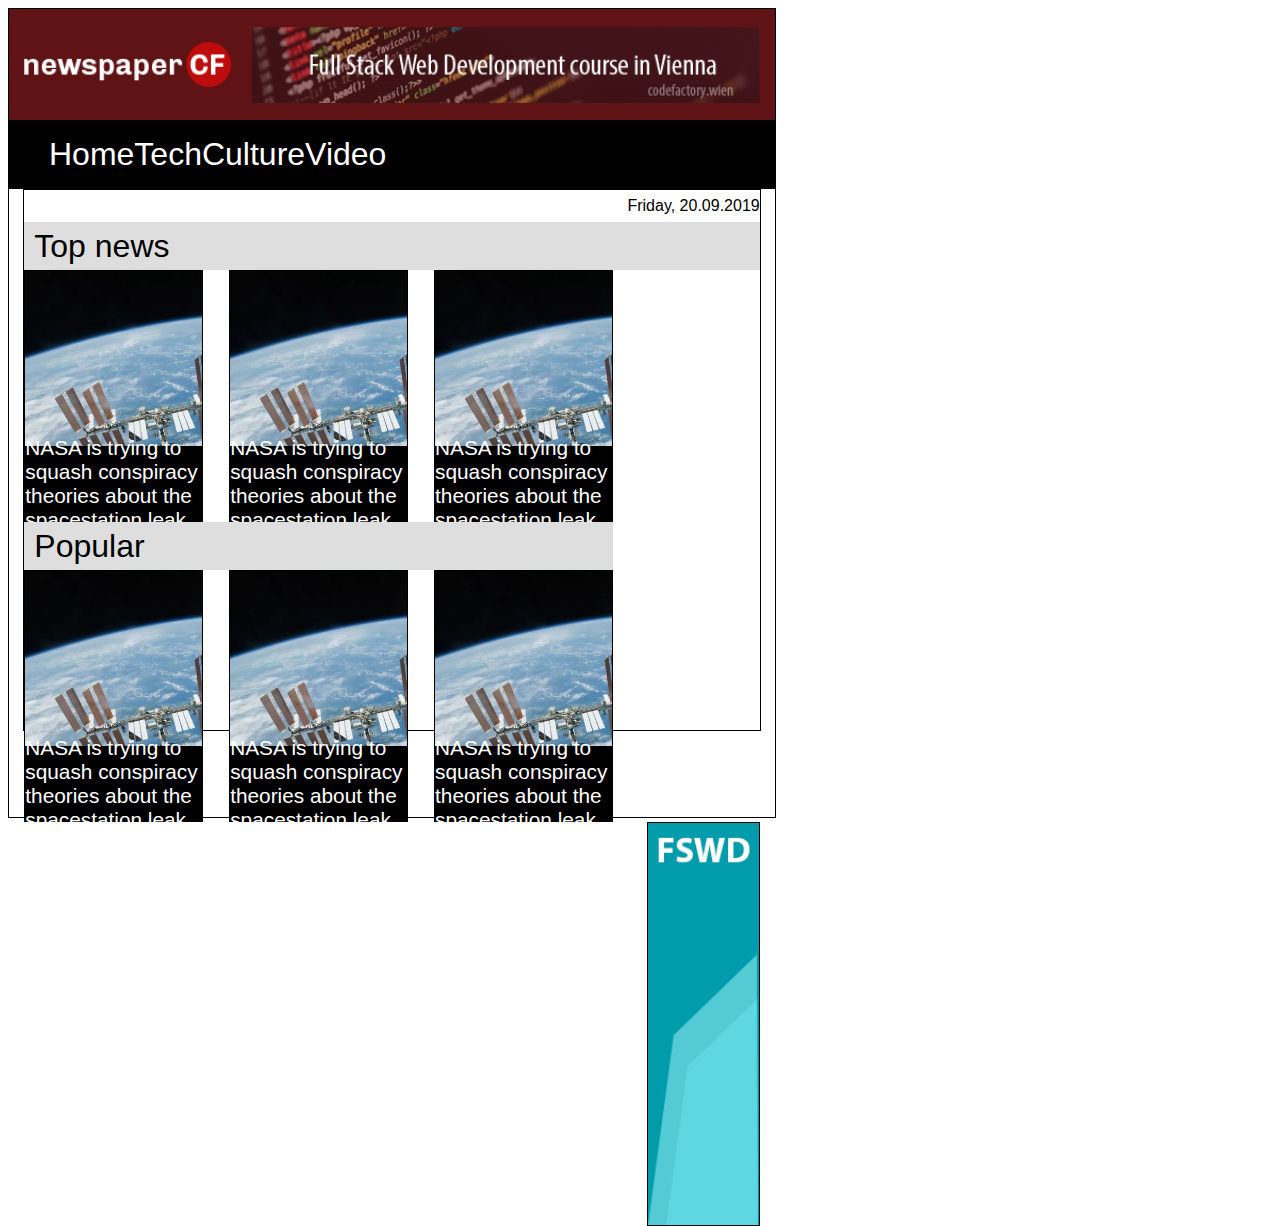
==== index.html @ 62bb757e "basic layout before restructure" ====
<!DOCTYPE html>
<html>
<head>
	<title>CodeReview 02</title>
	<link rel="stylesheet" href="styles.css">
</head>
<body>

	<div class="container">

		<header id="header">

			<div class="banner">
				<img src="img/logo-newspaper-cf.png" alt="Logo" class="logo">
				<img src="img/banner-1.png" class="bannerFSWD01">
			</div>

			<nav id="nav">
				<ul>
					<li><a href="#" title="home">Home</a></li>
					<li><a href="#" title="tech">Tech</a></li>
					<li><a href="#" title="culture">Culture</a></li>
					<li><a href="#" title="video">Video</a></li>
				</ul>
			</nav>
			
		</header>

		<div id="mainContent">

			<p id="date"> Friday, 20.09.2019</p>

			<p id="topNewsHeader">Top news</p>

			<div id="topNewsContent">
				<div class="imageBox" id="nasa">
					<p class="imageBoxText">NASA is trying to squash conspiracy theories about the spacestation leak</p>
				</div>
				<div class="imageBox" id="nasa">
					<p class="imageBoxText">NASA is trying to squash conspiracy theories about the spacestation leak</p>
				</div>
				<div class="imageBox" id="nasa">
					<p class="imageBoxText">NASA is trying to squash conspiracy theories about the spacestation leak</p>
				</div>
			</div>

			<p id="popularHeader">Popular</p>

			<div id="popularContent">
				<div class="imageBox" id="nasa">
					<p class="imageBoxText">NASA is trying to squash conspiracy theories about the spacestation leak</p>
				</div>
				<div class="imageBox" id="nasa">
					<p class="imageBoxText">NASA is trying to squash conspiracy theories about the spacestation leak</p>
				</div>
				<div class="imageBox" id="nasa">
					<p class="imageBoxText">NASA is trying to squash conspiracy theories about the spacestation leak</p>
				</div>
			</div>

			<img src="img/banner-2.png" id="bannerFSWD02">
			
		</div>
		
	</div>

</body>
</html>
---- styles.css ----
.container {
  display: flex;
  flex-direction: column;
  align-items: center;
  box-sizing: border-box;
  width: 60vw;
  height: 90vh;
  border: 1px solid black;
  font-family: Arial, "Helvetica Neue", Helvetica, sans-serif; }

#header {
  display: flex;
  flex-direction: column;
  width: 100%;
  height: 20vh; }
  #header .banner {
    display: flex;
    justify-content: space-between;
    align-items: center;
    width: 100%;
    height: 75%;
    background: #601315; }
    #header .banner .logo {
      object-fit: contain;
      height: 40%;
      margin-left: 2%; }
    #header .banner .bannerFSWD01 {
      object-fit: contain;
      height: 70%;
      margin-right: 2%; }
  #header #nav {
    display: flex;
    width: 100%;
    justify-content: flex-start;
    align-items: center;
    background: black; }
    #header #nav ul {
      display: flex;
      width: 30%;
      justify-content: space-between; }
    #header #nav li {
      display: flex;
      list-style: none;
      font-size: 2em; }
    #header #nav a {
      color: white;
      text-decoration: none; }

#mainContent {
  display: flex;
  flex-direction: column;
  align-items: flex-start;
  width: 96%;
  height: 60vh;
  border: 1px solid black; }
  #mainContent #date {
    display: flex;
    width: 100%;
    justify-content: flex-end;
    align-items: center;
    line-height: 2em;
    margin: 0; }
  #mainContent #topNewsHeader {
    display: flex;
    width: 100%;
    justify-content: flex-start;
    box-sizing: border-box;
    align-items: center;
    font-size: 2em;
    line-height: 1.5em;
    margin: 0;
    padding-left: 10px;
    background: #DEDEDE; }
  #mainContent #topNewsContent {
    display: flex;
    width: 80%;
    justify-content: space-between; }
    #mainContent #topNewsContent .imageBox {
      display: flex;
      align-items: flex-end;
      width: 30%;
      height: 250px;
      border: 1px solid black; }
      #mainContent #topNewsContent .imageBox .imageBoxText {
        display: flex;
        justify-content: flex-start;
        align-items: center;
        height: 30%;
        margin: 0;
        background: black;
        color: white;
        font-size: 1.3em; }
    #mainContent #topNewsContent #nasa {
      background-image: url("img/nasa.png");
      background-size: cover;
      background-color: green; }
  #mainContent #popularHeader {
    display: flex;
    width: 80%;
    justify-content: flex-start;
    box-sizing: border-box;
    align-items: center;
    font-size: 2em;
    line-height: 1.5em;
    margin: 0;
    padding-left: 10px;
    background: #DEDEDE; }
  #mainContent #popularContent {
    display: flex;
    width: 80%;
    justify-content: space-between; }
    #mainContent #popularContent .imageBox {
      display: flex;
      align-items: flex-end;
      width: 30%;
      height: 250px;
      border: 1px solid black; }
      #mainContent #popularContent .imageBox .imageBoxText {
        display: flex;
        justify-content: flex-start;
        align-items: center;
        height: 30%;
        margin: 0;
        background: black;
        color: white;
        font-size: 1.3em; }
    #mainContent #popularContent #nasa {
      background-image: url("img/nasa.png");
      background-size: cover;
      background-color: green; }
  #mainContent #bannerFSWD02 {
    display: flex;
    width: 15%;
    margin-left: auto;
    border: 1px solid black; }

/*# sourceMappingURL=styles.css.map */
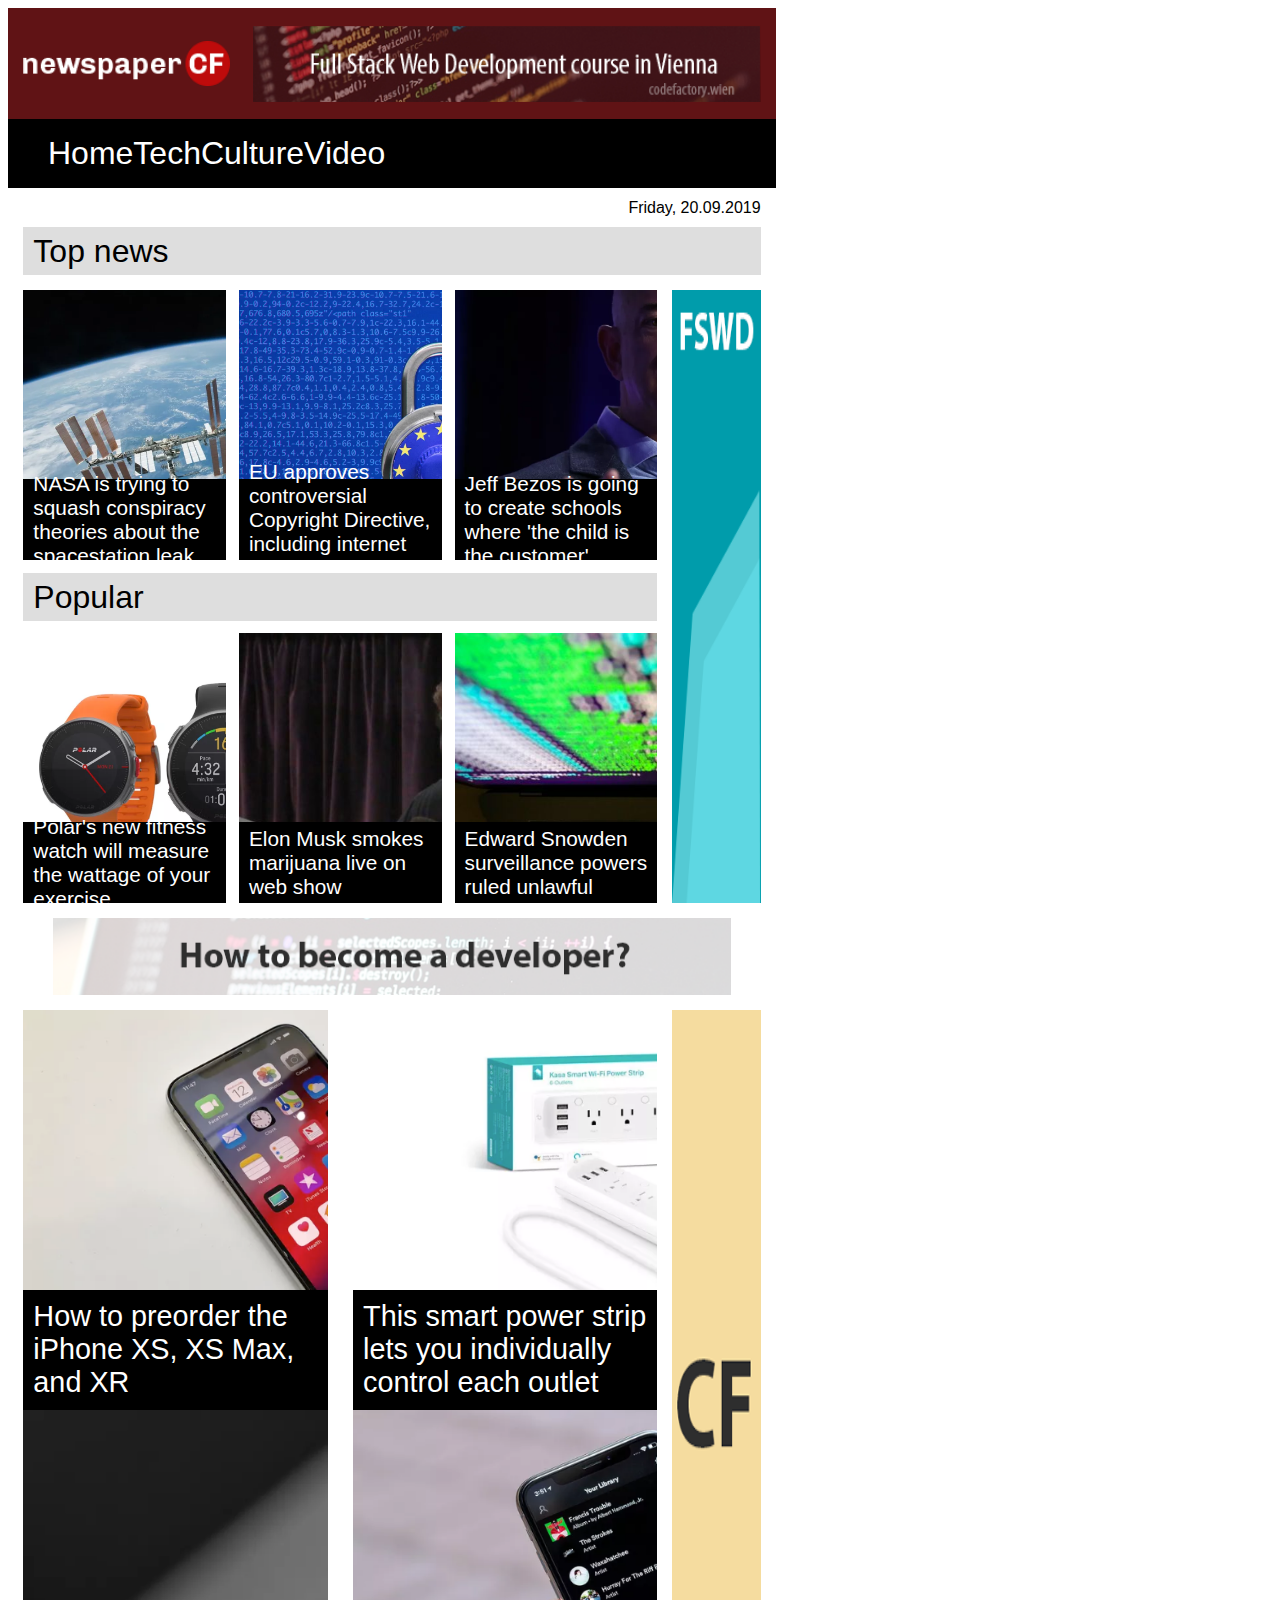
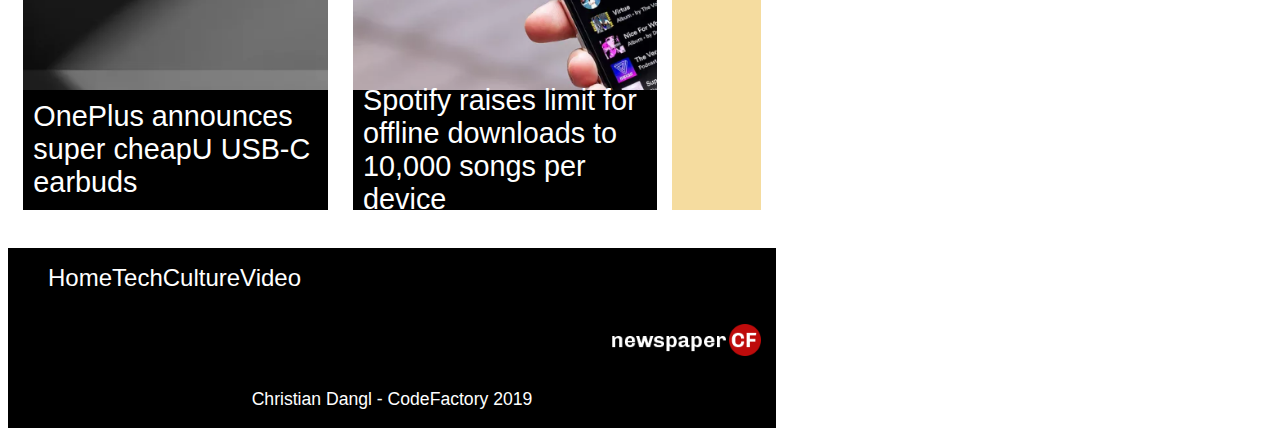
==== commit 161852c6: "finish desktop version - resolution 2560 x 1440" ====
--- a/index.html
+++ b/index.html
@@ -8,9 +8,11 @@
 
 	<div class="container">
 
+<!-- _________________________________________________HEADER_________________________________________________________ -->
+
 		<header id="header">
 
-			<div class="banner">
+			<div class="bannerTop">
 				<img src="img/logo-newspaper-cf.png" alt="Logo" class="logo">
 				<img src="img/banner-1.png" class="bannerFSWD01">
 			</div>
@@ -26,42 +28,113 @@
 			
 		</header>
 
+<!-- _________________________________________________MAIN CONTENT_________________________________________________________ -->
+
 		<div id="mainContent">
+
+<!-- --------------------------------------------------SECTION 1----------------------------------------------------------- -->
 
 			<p id="date"> Friday, 20.09.2019</p>
 
 			<p id="topNewsHeader">Top news</p>
 
-			<div id="topNewsContent">
-				<div class="imageBox" id="nasa">
-					<p class="imageBoxText">NASA is trying to squash conspiracy theories about the spacestation leak</p>
+<!-- --------------------------------------------------SECTION 2----------------------------------------------------------- -->
+
+			<div id="section_2">
+
+				<div id="contentTop">
+					
+					<div id="topNewsContent">
+						<div class="imageBoxTop" id="nasa">
+							<p class="imageBoxTopText">NASA is trying to squash conspiracy theories about the spacestation leak</p>
+						</div>
+						<div class="imageBoxTop" id="eu">
+							<p class="imageBoxTopText">EU approves controversial Copyright Directive, including internet 'link tax'</p>
+						</div>
+						<div class="imageBoxTop" id="jeff">
+							<p class="imageBoxTopText">Jeff Bezos is going to create schools where 'the child is the customer'</p>
+						</div>
+					</div>
+
+					<p id="popularHeader">Popular</p>
+
+					<div id="popularContentTop">
+						<div class="imageBoxTop" id="polar">
+							<p class="imageBoxTopText">Polar's new fitness watch will measure the wattage of your exercise</p>
+						</div>
+						<div class="imageBoxTop" id="musk">
+							<p class="imageBoxTopText">Elon Musk smokes marijuana live on web show</p>
+						</div>
+						<div class="imageBoxTop" id="snowden">
+							<p class="imageBoxTopText">Edward Snowden surveillance powers ruled unlawful</p>
+						</div>
+					</div>
+
 				</div>
-				<div class="imageBox" id="nasa">
-					<p class="imageBoxText">NASA is trying to squash conspiracy theories about the spacestation leak</p>
-				</div>
-				<div class="imageBox" id="nasa">
-					<p class="imageBoxText">NASA is trying to squash conspiracy theories about the spacestation leak</p>
-				</div>
+
+				<img src="img/banner-2.png" id="bannerFSWD02">
+				
 			</div>
 
-			<p id="popularHeader">Popular</p>
+<!-- --------------------------------------------------SECTION 3----------------------------------------------------------- -->
 
-			<div id="popularContent">
-				<div class="imageBox" id="nasa">
-					<p class="imageBoxText">NASA is trying to squash conspiracy theories about the spacestation leak</p>
+			<img src="img/banner-3.png" id="bannerDeveloper">
+
+<!-- --------------------------------------------------SECTION 4----------------------------------------------------------- -->
+
+			<div id="section_4">
+
+				<div id="contentBottom">
+					
+					<div id="popularContentBottom">
+						<div class="imageBoxBottom" id="iphone">
+							<p class="imageBoxBottomText">How to preorder the iPhone XS, XS Max, and XR</p>
+						</div>
+						<div class="imageBoxBottom" id="smart">
+							<p class="imageBoxBottomText">This smart power strip lets you individually control each outlet</p>
+						</div>
+					</div>
+
+					<div id="popularContentBottom">
+						<div class="imageBoxBottom" id="one">
+							<p class="imageBoxBottomText">OnePlus announces super cheapU USB-C earbuds</p>
+						</div>
+						<div class="imageBoxBottom" id="phone">
+							<p class="imageBoxBottomText">Spotify raises limit for offline downloads to 10,000 songs per device</p>
+						</div>
+					</div>
+
 				</div>
-				<div class="imageBox" id="nasa">
-					<p class="imageBoxText">NASA is trying to squash conspiracy theories about the spacestation leak</p>
-				</div>
-				<div class="imageBox" id="nasa">
-					<p class="imageBoxText">NASA is trying to squash conspiracy theories about the spacestation leak</p>
-				</div>
+
+				<img src="img/banner-4.png" id="bannerCF">
+				
 			</div>
 
-			<img src="img/banner-2.png" id="bannerFSWD02">
-			
 		</div>
-		
+
+<!-- _________________________________________________FOOTER_________________________________________________________ -->
+
+
+		<footer id="footer">
+
+			<div id="navBottom">
+				<ul>
+					<li><a href="#" title="home">Home</a></li>
+					<li><a href="#" title="tech">Tech</a></li>
+					<li><a href="#" title="culture">Culture</a></li>
+					<li><a href="#" title="video">Video</a></li>
+				</ul>
+			</div>
+
+			<div class="bannerBottom">
+				<img src="img/logo-newspaper-cf.png" alt="Logo" class="logo">
+			</div>
+
+			<p id="copyright">Christian Dangl - CodeFactory 2019</p>
+
+		</footer>
+
+<!-- ________________________________________________________________________________________________________________ -->		
 	</div>
 
 </body>
--- a/styles.css
+++ b/styles.css
@@ -4,8 +4,7 @@
   align-items: center;
   box-sizing: border-box;
   width: 60vw;
-  height: 90vh;
-  border: 1px solid black;
+  height: auto;
   font-family: Arial, "Helvetica Neue", Helvetica, sans-serif; }
 
 #header {
@@ -13,18 +12,18 @@
   flex-direction: column;
   width: 100%;
   height: 20vh; }
-  #header .banner {
+  #header .bannerTop {
     display: flex;
     justify-content: space-between;
     align-items: center;
     width: 100%;
     height: 75%;
     background: #601315; }
-    #header .banner .logo {
+    #header .bannerTop .logo {
       object-fit: contain;
       height: 40%;
       margin-left: 2%; }
-    #header .banner .bannerFSWD01 {
+    #header .bannerTop .bannerFSWD01 {
       object-fit: contain;
       height: 70%;
       margin-right: 2%; }
@@ -49,89 +48,191 @@
 #mainContent {
   display: flex;
   flex-direction: column;
-  align-items: flex-start;
-  width: 96%;
-  height: 60vh;
-  border: 1px solid black; }
-  #mainContent #date {
-    display: flex;
-    width: 100%;
+  align-items: center;
+  width: 96%; }
+
+#nasa {
+  background-image: url("img/nasa.png"); }
+
+#eu {
+  background-image: url("img/eu.png"); }
+
+#jeff {
+  background-image: url("img/jeff.png"); }
+
+#polar {
+  background-image: url("img/polar.png"); }
+
+#musk {
+  background-image: url("img/musk.jpg"); }
+
+#snowden {
+  background-image: url("img/snowden.jpg"); }
+
+#iphone {
+  background-image: url("img/iphone.png"); }
+
+#smart {
+  background-image: url("img/smart.png"); }
+
+#one {
+  background-image: url("img/one.png"); }
+
+#phone {
+  background-image: url("img/phone.png"); }
+
+#date {
+  display: flex;
+  width: 100%;
+  justify-content: flex-end;
+  line-height: 2em;
+  margin: 0.5% 0 0 0; }
+
+#topNewsHeader {
+  display: flex;
+  width: 100%;
+  justify-content: flex-start;
+  box-sizing: border-box;
+  align-items: center;
+  font-size: 2em;
+  line-height: 1.5em;
+  margin: 0.5% 0 2% 0;
+  padding-left: 10px;
+  background: #DEDEDE; }
+
+#section_2 {
+  display: flex;
+  width: 100%;
+  justify-content: space-between; }
+
+#contentTop {
+  display: flex;
+  flex-direction: column;
+  width: 86%; }
+
+.imageBoxTop {
+  display: flex;
+  align-items: flex-end;
+  width: 32%;
+  height: 270px;
+  background-size: cover;
+  background-color: gray; }
+  .imageBoxTop .imageBoxTopText {
+    display: flex;
+    justify-content: flex-start;
+    align-items: center;
+    height: 30%;
+    width: 100%;
+    margin: 0;
+    padding: 0 10px;
+    background: black;
+    color: white;
+    font-size: 1.3em; }
+
+#topNewsContent {
+  display: flex;
+  justify-content: space-between; }
+
+#popularHeader {
+  display: flex;
+  justify-content: flex-start;
+  box-sizing: border-box;
+  align-items: center;
+  font-size: 2em;
+  line-height: 1.5em;
+  margin: 2% 0;
+  padding-left: 10px;
+  background: #DEDEDE; }
+
+#popularContentTop {
+  display: flex;
+  justify-content: space-between; }
+
+#bannerFSWD02 {
+  display: flex;
+  width: 12%; }
+
+#bannerDeveloper {
+  display: flex;
+  object-fit: contain;
+  width: 92%;
+  margin: 2% 0; }
+
+#section_4 {
+  display: flex;
+  width: 100%;
+  justify-content: space-between; }
+
+#contentBottom {
+  display: flex;
+  flex-direction: column;
+  justify-content: space-between;
+  width: 86%; }
+
+.imageBoxBottom {
+  display: flex;
+  align-items: flex-end;
+  width: 48%;
+  height: 400px;
+  background-size: cover;
+  background-color: gray; }
+  .imageBoxBottom .imageBoxBottomText {
+    display: flex;
+    justify-content: flex-start;
+    align-items: center;
+    height: 30%;
+    width: 100%;
+    margin: 0;
+    padding: 0 10px;
+    background: black;
+    color: white;
+    font-size: 1.8em; }
+
+#popularContentBottom {
+  display: flex;
+  justify-content: space-between; }
+
+#bannerCF {
+  display: flex;
+  width: 12%; }
+
+#footer {
+  display: flex;
+  flex-direction: column;
+  width: 100%;
+  height: 20vh;
+  margin-top: 5%;
+  background: black;
+  color: white; }
+  #footer .bannerBottom {
+    display: flex;
     justify-content: flex-end;
     align-items: center;
-    line-height: 2em;
-    margin: 0; }
-  #mainContent #topNewsHeader {
-    display: flex;
-    width: 100%;
-    justify-content: flex-start;
-    box-sizing: border-box;
-    align-items: center;
-    font-size: 2em;
-    line-height: 1.5em;
-    margin: 0;
-    padding-left: 10px;
-    background: #DEDEDE; }
-  #mainContent #topNewsContent {
-    display: flex;
-    width: 80%;
-    justify-content: space-between; }
-    #mainContent #topNewsContent .imageBox {
-      display: flex;
-      align-items: flex-end;
-      width: 30%;
-      height: 250px;
-      border: 1px solid black; }
-      #mainContent #topNewsContent .imageBox .imageBoxText {
-        display: flex;
-        justify-content: flex-start;
-        align-items: center;
-        height: 30%;
-        margin: 0;
-        background: black;
-        color: white;
-        font-size: 1.3em; }
-    #mainContent #topNewsContent #nasa {
-      background-image: url("img/nasa.png");
-      background-size: cover;
-      background-color: green; }
-  #mainContent #popularHeader {
-    display: flex;
-    width: 80%;
-    justify-content: flex-start;
-    box-sizing: border-box;
-    align-items: center;
-    font-size: 2em;
-    line-height: 1.5em;
-    margin: 0;
-    padding-left: 10px;
-    background: #DEDEDE; }
-  #mainContent #popularContent {
-    display: flex;
-    width: 80%;
-    justify-content: space-between; }
-    #mainContent #popularContent .imageBox {
-      display: flex;
-      align-items: flex-end;
-      width: 30%;
-      height: 250px;
-      border: 1px solid black; }
-      #mainContent #popularContent .imageBox .imageBoxText {
-        display: flex;
-        justify-content: flex-start;
-        align-items: center;
-        height: 30%;
-        margin: 0;
-        background: black;
-        color: white;
-        font-size: 1.3em; }
-    #mainContent #popularContent #nasa {
-      background-image: url("img/nasa.png");
-      background-size: cover;
-      background-color: green; }
-  #mainContent #bannerFSWD02 {
-    display: flex;
-    width: 15%;
-    margin-left: auto;
-    border: 1px solid black; }
+    width: 100%;
+    height: 75%; }
+    #footer .bannerBottom .logo {
+      object-fit: contain;
+      height: 50%;
+      margin-right: 2%; }
+  #footer #navBottom {
+    display: flex;
+    width: 100%;
+    justify-content: flex-start;
+    align-items: center; }
+    #footer #navBottom ul {
+      display: flex;
+      width: 20%;
+      justify-content: space-between; }
+    #footer #navBottom li {
+      display: flex;
+      list-style: none;
+      font-size: 1.5em; }
+    #footer #navBottom a {
+      color: white;
+      text-decoration: none; }
+  #footer #copyright {
+    display: flex;
+    justify-content: center;
+    font-size: 1.1em; }
 
 /*# sourceMappingURL=styles.css.map */
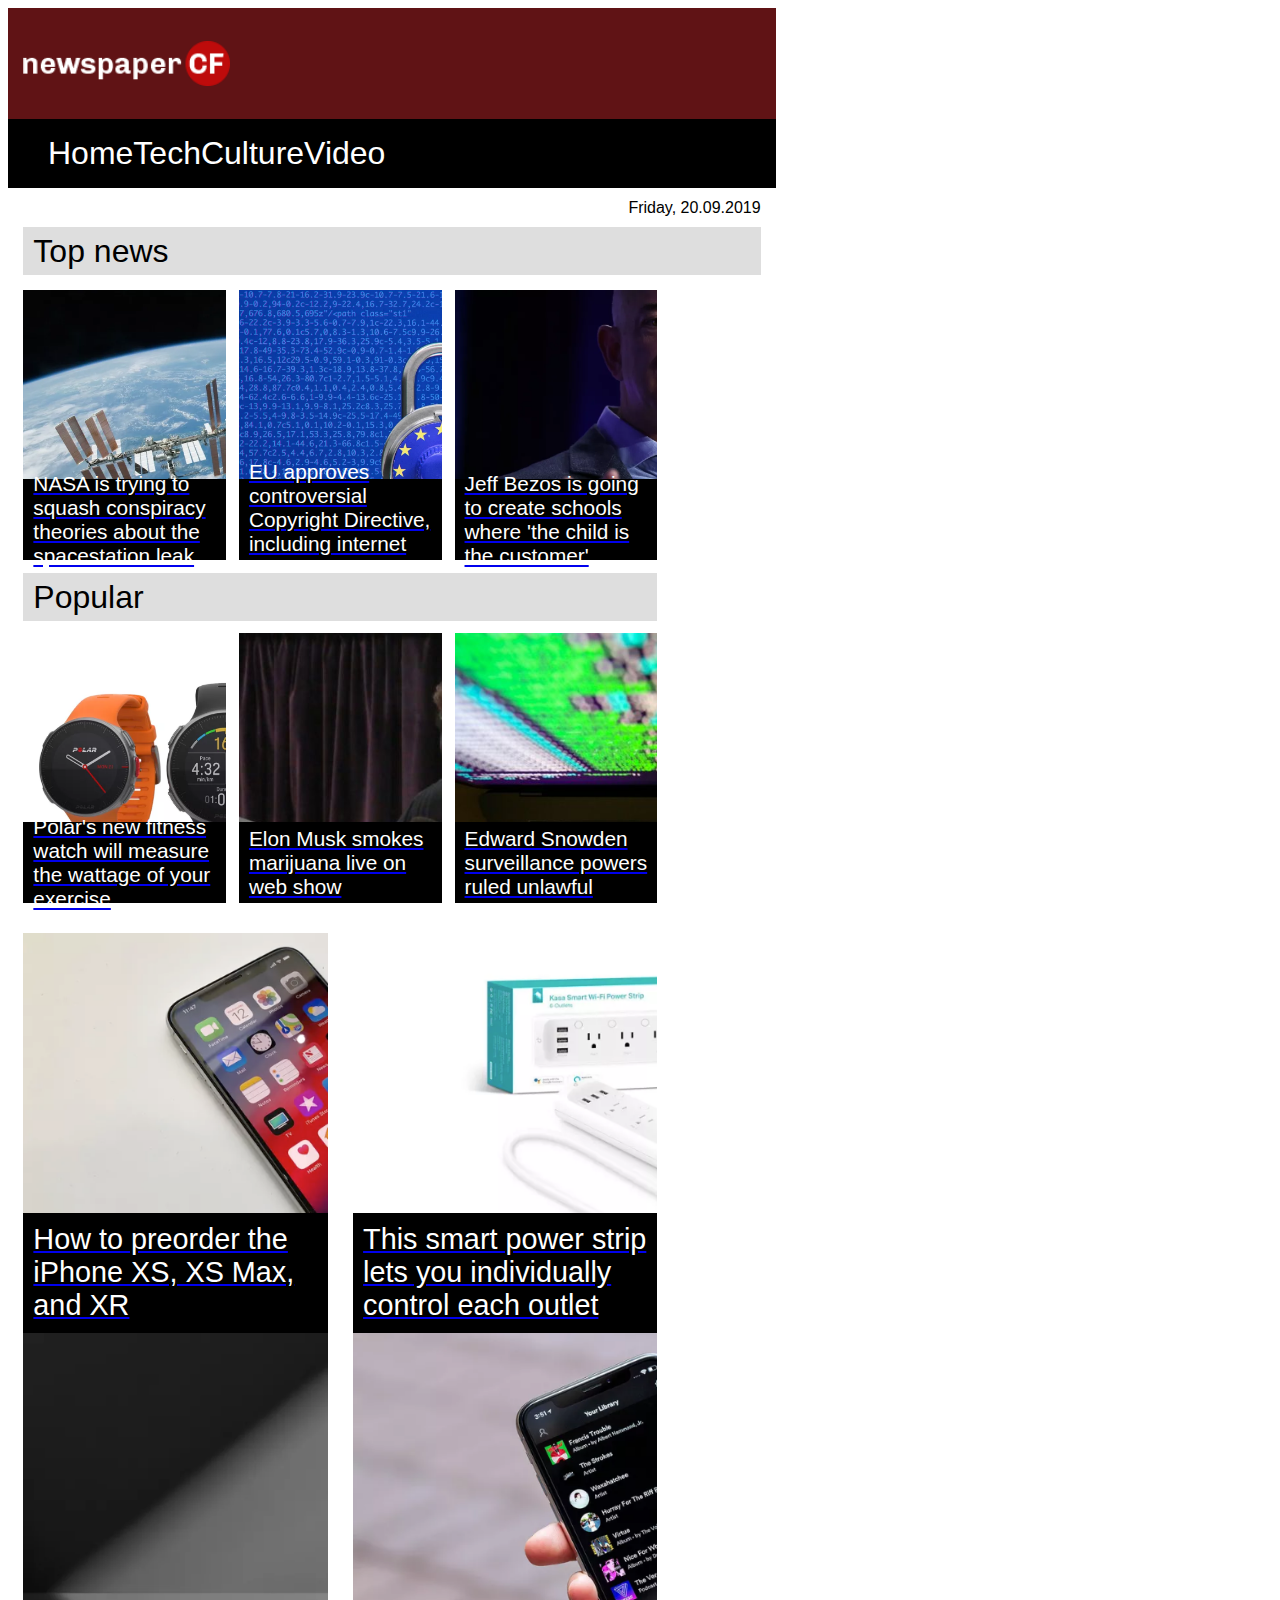
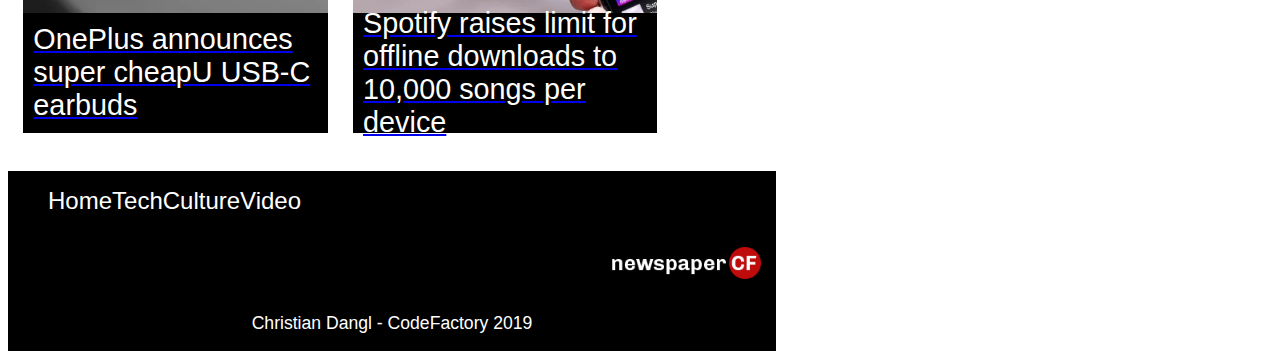
==== commit d43648fa: "add links and article.html" ====
--- a/index.html
+++ b/index.html
@@ -14,7 +14,7 @@
 
 			<div class="bannerTop">
 				<img src="img/logo-newspaper-cf.png" alt="Logo" class="logo">
-				<img src="img/banner-1.png" class="bannerFSWD01">
+				<a href="https://codefactory.wien/de/home/" target="_blank" class="bannerFSWD01"></a>
 			</div>
 
 			<nav id="nav">
@@ -45,40 +45,40 @@
 				<div id="contentTop">
 					
 					<div id="topNewsContent">
-						<div class="imageBoxTop" id="nasa">
+						<a href="article.html" class="imageBoxTop" id="nasa">
 							<p class="imageBoxTopText">NASA is trying to squash conspiracy theories about the spacestation leak</p>
-						</div>
-						<div class="imageBoxTop" id="eu">
+						</a>
+						<a href="article.html" class="imageBoxTop" id="eu">
 							<p class="imageBoxTopText">EU approves controversial Copyright Directive, including internet 'link tax'</p>
-						</div>
-						<div class="imageBoxTop" id="jeff">
+						</a>
+						<a href="article.html" class="imageBoxTop" id="jeff">
 							<p class="imageBoxTopText">Jeff Bezos is going to create schools where 'the child is the customer'</p>
-						</div>
+						</a>
 					</div>
 
 					<p id="popularHeader">Popular</p>
 
 					<div id="popularContentTop">
-						<div class="imageBoxTop" id="polar">
+						<a href="article.html" class="imageBoxTop" id="polar">
 							<p class="imageBoxTopText">Polar's new fitness watch will measure the wattage of your exercise</p>
-						</div>
-						<div class="imageBoxTop" id="musk">
+						</a>
+						<a href="article.html" class="imageBoxTop" id="musk">
 							<p class="imageBoxTopText">Elon Musk smokes marijuana live on web show</p>
-						</div>
-						<div class="imageBoxTop" id="snowden">
+						</a>
+						<a href="article.html" class="imageBoxTop" id="snowden">
 							<p class="imageBoxTopText">Edward Snowden surveillance powers ruled unlawful</p>
-						</div>
+						</a>
 					</div>
 
 				</div>
 
-				<img src="img/banner-2.png" id="bannerFSWD02">
+				<a href="https://codefactory.wien/de/home/" target="_blank" id="bannerFSWD02"></a>
 				
 			</div>
 
 <!-- --------------------------------------------------SECTION 3----------------------------------------------------------- -->
 
-			<img src="img/banner-3.png" id="bannerDeveloper">
+			<a href="https://codefactory.wien/de/home/" target="_blank" id="bannerDeveloper"></a>
 
 <!-- --------------------------------------------------SECTION 4----------------------------------------------------------- -->
 
@@ -87,26 +87,26 @@
 				<div id="contentBottom">
 					
 					<div id="popularContentBottom">
-						<div class="imageBoxBottom" id="iphone">
+						<a href="article.html" class="imageBoxBottom" id="iphone">
 							<p class="imageBoxBottomText">How to preorder the iPhone XS, XS Max, and XR</p>
-						</div>
-						<div class="imageBoxBottom" id="smart">
+						</a>
+						<a href="article.html" class="imageBoxBottom" id="smart">
 							<p class="imageBoxBottomText">This smart power strip lets you individually control each outlet</p>
-						</div>
+						</a>
 					</div>
 
 					<div id="popularContentBottom">
-						<div class="imageBoxBottom" id="one">
+						<a href="article.html" class="imageBoxBottom" id="one">
 							<p class="imageBoxBottomText">OnePlus announces super cheapU USB-C earbuds</p>
-						</div>
-						<div class="imageBoxBottom" id="phone">
+						</a>
+						<a href="article.html" class="imageBoxBottom" id="phone">
 							<p class="imageBoxBottomText">Spotify raises limit for offline downloads to 10,000 songs per device</p>
-						</div>
+						</a>
 					</div>
 
 				</div>
 
-				<img src="img/banner-4.png" id="bannerCF">
+				<a href="https://codefactory.wien/de/home/" target="_blank" id="bannerCF"></a>
 				
 			</div>
 
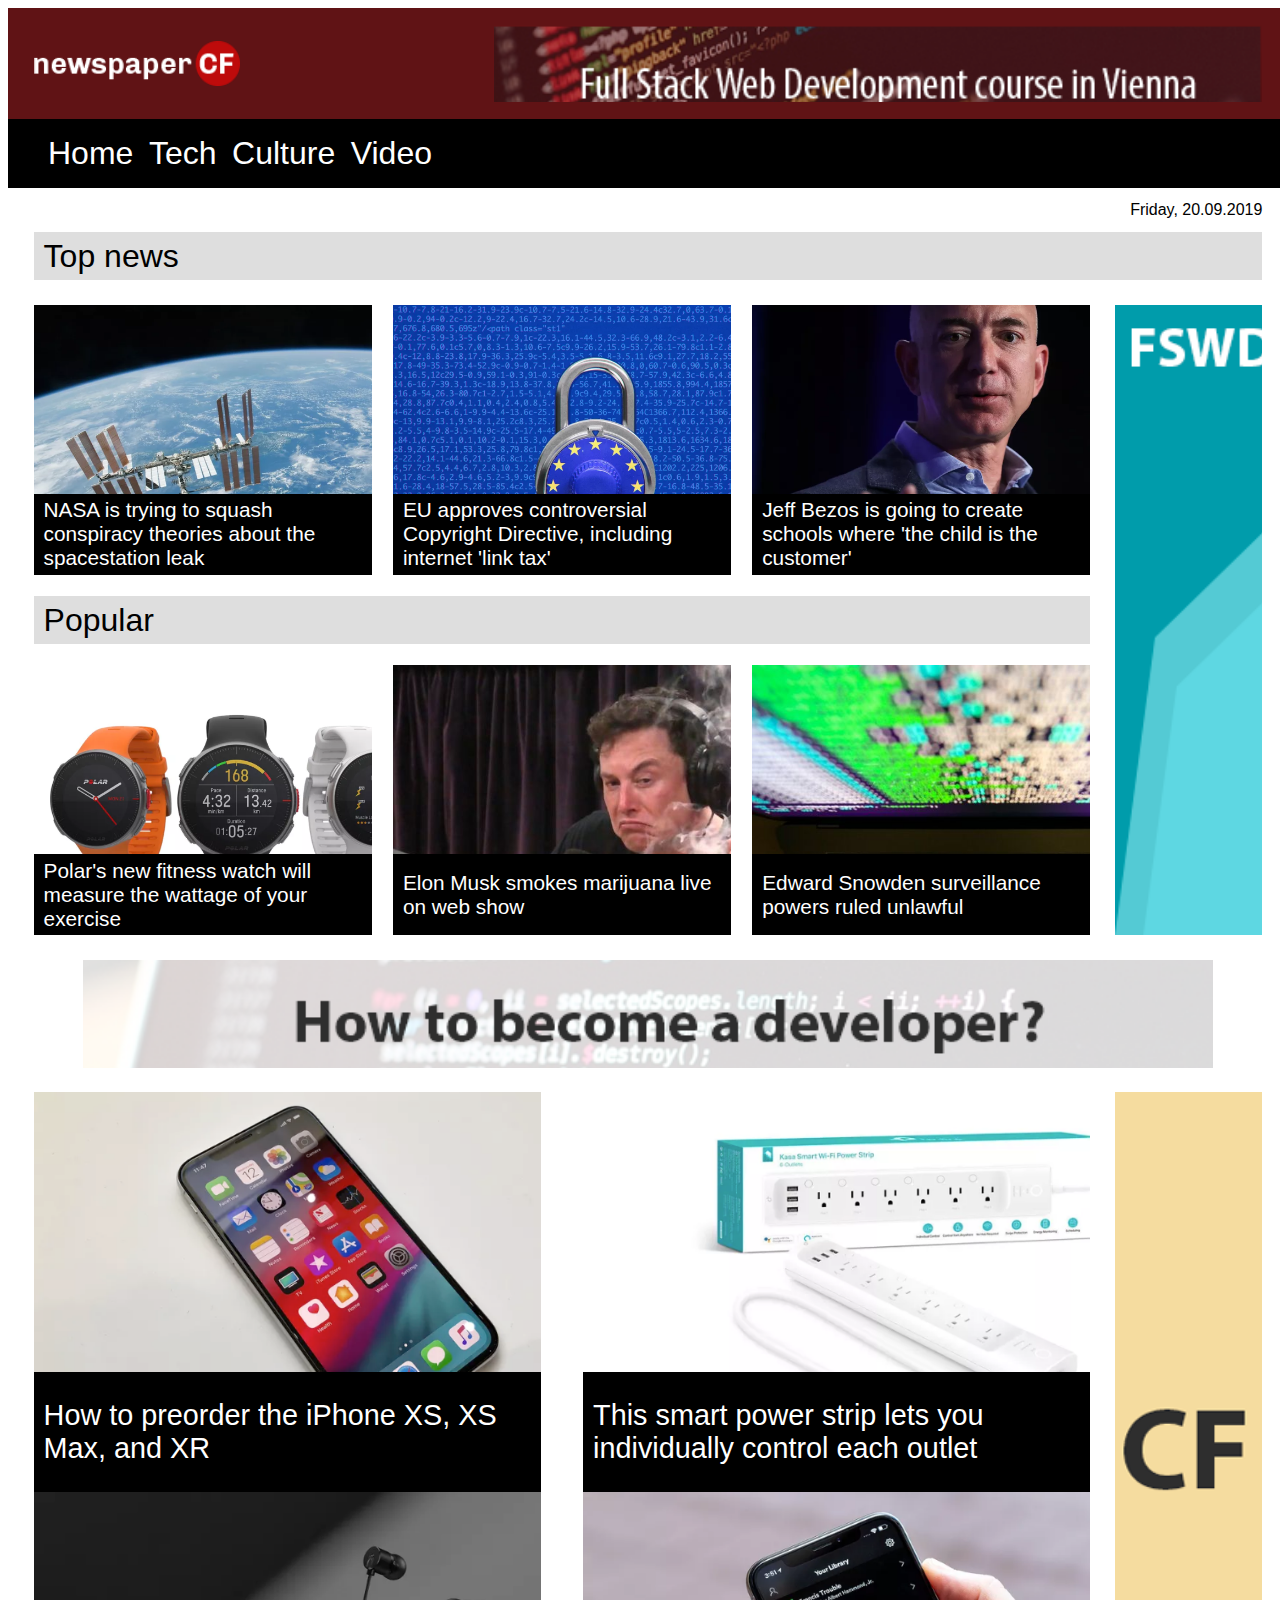
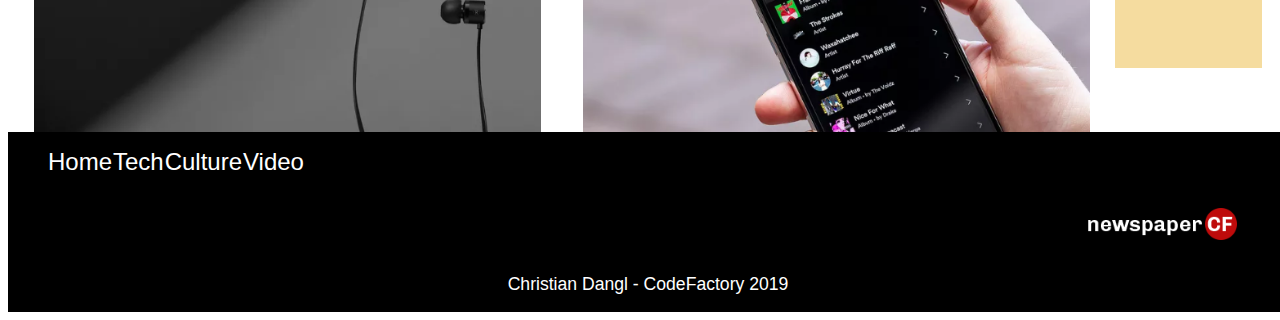
==== commit 72989d94: "finish CodeReview02 - tested for media width: 400-480px and 1400-2560px" ====
--- a/index.html
+++ b/index.html
@@ -3,12 +3,13 @@
 <head>
 	<title>CodeReview 02</title>
 	<link rel="stylesheet" href="styles.css">
+	<meta name="viewport" content="width=device-width, initial-scale=1.0">
 </head>
 <body>
 
 	<div class="container">
 
-<!-- _________________________________________________HEADER_________________________________________________________ -->
+<!-- _________________________________________________HEADER_______ -->
 
 		<header id="header">
 
@@ -28,17 +29,17 @@
 			
 		</header>
 
-<!-- _________________________________________________MAIN CONTENT_________________________________________________________ -->
+<!-- _________________________________________________MAIN CONTENT__ -->
 
 		<div id="mainContent">
 
-<!-- --------------------------------------------------SECTION 1----------------------------------------------------------- -->
+<!-- --------------------------------------------------SECTION 1---- -->
 
 			<p id="date"> Friday, 20.09.2019</p>
 
 			<p id="topNewsHeader">Top news</p>
 
-<!-- --------------------------------------------------SECTION 2----------------------------------------------------------- -->
+<!-- --------------------------------------------------SECTION 2---- -->
 
 			<div id="section_2">
 
@@ -54,6 +55,7 @@
 						<a href="article.html" class="imageBoxTop" id="jeff">
 							<p class="imageBoxTopText">Jeff Bezos is going to create schools where 'the child is the customer'</p>
 						</a>
+						<a href="https://codefactory.wien/de/home/" class="imageBoxTop" id="bannerMobile"></a>
 					</div>
 
 					<p id="popularHeader">Popular</p>
@@ -68,6 +70,9 @@
 						<a href="article.html" class="imageBoxTop" id="snowden">
 							<p class="imageBoxTopText">Edward Snowden surveillance powers ruled unlawful</p>
 						</a>
+						<a href="article.html" class="imageBoxTop" id="iphoneTop">
+							<p class="imageBoxTopText">How to preorder the iPhone XS, XS Max, and XR</p>
+						</a>
 					</div>
 
 				</div>
@@ -76,26 +81,23 @@
 				
 			</div>
 
-<!-- --------------------------------------------------SECTION 3----------------------------------------------------------- -->
+<!-- --------------------------------------------------SECTION 3----- -->
 
 			<a href="https://codefactory.wien/de/home/" target="_blank" id="bannerDeveloper"></a>
 
-<!-- --------------------------------------------------SECTION 4----------------------------------------------------------- -->
+<!-- --------------------------------------------------SECTION 4----- -->
 
 			<div id="section_4">
 
 				<div id="contentBottom">
 					
 					<div id="popularContentBottom">
-						<a href="article.html" class="imageBoxBottom" id="iphone">
+						<a href="article.html" class="imageBoxBottom" id="iphoneBottom">
 							<p class="imageBoxBottomText">How to preorder the iPhone XS, XS Max, and XR</p>
 						</a>
 						<a href="article.html" class="imageBoxBottom" id="smart">
 							<p class="imageBoxBottomText">This smart power strip lets you individually control each outlet</p>
 						</a>
-					</div>
-
-					<div id="popularContentBottom">
 						<a href="article.html" class="imageBoxBottom" id="one">
 							<p class="imageBoxBottomText">OnePlus announces super cheapU USB-C earbuds</p>
 						</a>
@@ -112,7 +114,7 @@
 
 		</div>
 
-<!-- _________________________________________________FOOTER_________________________________________________________ -->
+<!-- _________________________________________________FOOTER_________ -->
 
 
 		<footer id="footer">
@@ -134,7 +136,8 @@
 
 		</footer>
 
-<!-- ________________________________________________________________________________________________________________ -->		
+<!-- _________________________________________________________________ -->
+
 	</div>
 
 </body>
--- a/styles.css
+++ b/styles.css
@@ -7,43 +7,76 @@
   height: auto;
   font-family: Arial, "Helvetica Neue", Helvetica, sans-serif; }
 
+@media screen and (min-width: 1601px) and (max-width: 1920px) {
+  .container {
+    width: 80vw; } }
+@media screen and (min-width: 481px) and (max-width: 1600px) {
+  .container {
+    width: 100vw; } }
+@media screen and (max-width: 480px) {
+  .container {
+    width: 100%; } }
 #header {
   display: flex;
   flex-direction: column;
   width: 100%;
   height: 20vh; }
-  #header .bannerTop {
+
+@media screen and (max-width: 480px) {
+  #header {
+    height: 150px; } }
+.bannerTop {
+  display: flex;
+  justify-content: space-between;
+  align-items: center;
+  width: 100%;
+  height: 75%;
+  background: #601315; }
+  .bannerTop .logo {
+    object-fit: contain;
+    height: 40%;
+    margin-left: 2%; }
+
+@media screen and (max-width: 480px) {
+  .bannerTop .logo {
+    height: 70%;
+    margin-left: 5%; } }
+.bannerFSWD01 {
+  display: flex;
+  height: 70%;
+  width: 60%;
+  margin-right: 2%;
+  background-image: url("img/banner-1.png");
+  background-size: cover; }
+
+@media screen and (max-width: 480px) {
+  .bannerFSWD01 {
+    display: none; } }
+#nav {
+  display: flex;
+  width: 100%;
+  justify-content: flex-start;
+  align-items: center;
+  background: black; }
+  #nav ul {
     display: flex;
-    justify-content: space-between;
-    align-items: center;
-    width: 100%;
-    height: 75%;
-    background: #601315; }
-    #header .bannerTop .logo {
-      object-fit: contain;
-      height: 40%;
-      margin-left: 2%; }
-    #header .bannerTop .bannerFSWD01 {
-      object-fit: contain;
-      height: 70%;
-      margin-right: 2%; }
-  #header #nav {
+    width: 30%;
+    justify-content: space-between; }
+  @media screen and (max-width: 480px) {
+    #nav ul {
+      width: 100%;
+      justify-content: space-around;
+      padding: 0 50px; } }
+  #nav li {
     display: flex;
-    width: 100%;
-    justify-content: flex-start;
-    align-items: center;
-    background: black; }
-    #header #nav ul {
-      display: flex;
-      width: 30%;
-      justify-content: space-between; }
-    #header #nav li {
-      display: flex;
-      list-style: none;
-      font-size: 2em; }
-    #header #nav a {
-      color: white;
-      text-decoration: none; }
+    list-style: none;
+    font-size: 2em; }
+  @media screen and (max-width: 480px) {
+    #nav li {
+      font-size: 1.5em; } }
+  #nav a {
+    color: white;
+    text-decoration: none; }
 
 #mainContent {
   display: flex;
@@ -60,6 +93,13 @@
 #jeff {
   background-image: url("img/jeff.png"); }
 
+#bannerMobile {
+  background-image: url("img/banner-mobile-fswd.png");
+  display: none; }
+
+@media screen and (max-width: 480px) {
+  #bannerMobile {
+    display: flex; } }
 #polar {
   background-image: url("img/polar.png"); }
 
@@ -69,9 +109,19 @@
 #snowden {
   background-image: url("img/snowden.jpg"); }
 
-#iphone {
+#iphoneTop {
+  background-image: url("img/iphone.png");
+  display: none; }
+
+@media screen and (max-width: 480px) {
+  #iphoneTop {
+    display: flex; } }
+#iphoneBottom {
   background-image: url("img/iphone.png"); }
 
+@media screen and (max-width: 480px) {
+  #iphoneBottom {
+    display: none; } }
 #smart {
   background-image: url("img/smart.png"); }
 
@@ -88,6 +138,9 @@
   line-height: 2em;
   margin: 0.5% 0 0 0; }
 
+@media screen and (max-width: 480px) {
+  #date {
+    display: none; } }
 #topNewsHeader {
   display: flex;
   width: 100%;
@@ -100,6 +153,9 @@
   padding-left: 10px;
   background: #DEDEDE; }
 
+@media screen and (max-width: 480px) {
+  #topNewsHeader {
+    margin: 10px 0 2% 0; } }
 #section_2 {
   display: flex;
   width: 100%;
@@ -110,29 +166,45 @@
   flex-direction: column;
   width: 86%; }
 
+@media screen and (max-width: 480px) {
+  #contentTop {
+    width: 100%; } }
 .imageBoxTop {
   display: flex;
   align-items: flex-end;
   width: 32%;
   height: 270px;
   background-size: cover;
-  background-color: gray; }
-  .imageBoxTop .imageBoxTopText {
-    display: flex;
-    justify-content: flex-start;
-    align-items: center;
-    height: 30%;
-    width: 100%;
-    margin: 0;
-    padding: 0 10px;
-    background: black;
-    color: white;
-    font-size: 1.3em; }
-
+  background-color: gray;
+  text-decoration: none; }
+
+@media screen and (max-width: 480px) {
+  .imageBoxTop {
+    width: 48%;
+    height: 150px; } }
+.imageBoxTopText {
+  display: flex;
+  justify-content: flex-start;
+  align-items: center;
+  height: 30%;
+  width: 100%;
+  margin: 0;
+  padding: 0 10px;
+  background: black;
+  color: white;
+  font-size: 1.3em; }
+
+@media screen and (max-width: 480px) {
+  .imageBoxTopText {
+    font-size: 0.7em; } }
 #topNewsContent {
   display: flex;
   justify-content: space-between; }
 
+@media screen and (max-width: 480px) {
+  #topNewsContent {
+    flex-wrap: wrap;
+    height: 340px; } }
 #popularHeader {
   display: flex;
   justify-content: flex-start;
@@ -144,20 +216,37 @@
   padding-left: 10px;
   background: #DEDEDE; }
 
+@media screen and (max-width: 480px) {
+  #popularHeader {
+    margin: 0 0 2% 0; } }
 #popularContentTop {
   display: flex;
   justify-content: space-between; }
 
+@media screen and (max-width: 480px) {
+  #popularContentTop {
+    flex-wrap: wrap;
+    height: 340px; } }
 #bannerFSWD02 {
   display: flex;
-  width: 12%; }
-
+  width: 12%;
+  background-image: url("img/banner-2.png");
+  background-size: cover; }
+
+@media screen and (max-width: 480px) {
+  #bannerFSWD02 {
+    display: none; } }
 #bannerDeveloper {
   display: flex;
-  object-fit: contain;
   width: 92%;
-  margin: 2% 0; }
-
+  height: 12vh;
+  margin: 2% 0;
+  background-image: url("img/banner-3.png");
+  background-size: cover; }
+
+@media screen and (max-width: 480px) {
+  #bannerDeveloper {
+    display: none; } }
 #section_4 {
   display: flex;
   width: 100%;
@@ -167,35 +256,57 @@
   display: flex;
   flex-direction: column;
   justify-content: space-between;
-  width: 86%; }
-
+  width: 86%;
+  height: 64vh; }
+
+@media screen and (max-width: 480px) {
+  #contentBottom {
+    width: 100%;
+    height: 320px; } }
 .imageBoxBottom {
   display: flex;
   align-items: flex-end;
   width: 48%;
   height: 400px;
   background-size: cover;
-  background-color: gray; }
-  .imageBoxBottom .imageBoxBottomText {
-    display: flex;
-    justify-content: flex-start;
-    align-items: center;
-    height: 30%;
-    width: 100%;
-    margin: 0;
-    padding: 0 10px;
-    background: black;
-    color: white;
-    font-size: 1.8em; }
-
+  background-color: gray;
+  text-decoration: none; }
+
+@media screen and (max-width: 480px) {
+  .imageBoxBottom {
+    width: 48%;
+    height: 150px; } }
+.imageBoxBottomText {
+  display: flex;
+  justify-content: flex-start;
+  align-items: center;
+  height: 30%;
+  width: 100%;
+  margin: 0;
+  padding: 0 10px;
+  background: black;
+  color: white;
+  font-size: 1.8em; }
+
+@media screen and (max-width: 480px) {
+  .imageBoxBottomText {
+    font-size: 0.7em; } }
 #popularContentBottom {
   display: flex;
-  justify-content: space-between; }
+  height: 100%;
+  justify-content: space-between;
+  align-content: space-between;
+  flex-wrap: wrap; }
 
 #bannerCF {
   display: flex;
-  width: 12%; }
-
+  width: 12%;
+  background-image: url("img/banner-4.png");
+  background-size: cover; }
+
+@media screen and (max-width: 480px) {
+  #bannerCF {
+    display: none; } }
 #footer {
   display: flex;
   flex-direction: column;
@@ -204,35 +315,56 @@
   margin-top: 5%;
   background: black;
   color: white; }
-  #footer .bannerBottom {
+
+.bannerBottom {
+  display: flex;
+  justify-content: flex-end;
+  align-items: center;
+  width: 100%;
+  height: 75%; }
+  .bannerBottom .logo {
+    object-fit: contain;
+    height: 50%;
+    margin-right: 4%; }
+
+@media screen and (max-width: 480px) {
+  .bannerBottom {
+    justify-content: center; }
+    .bannerBottom .logo {
+      height: 70%;
+      margin: 0; } }
+#navBottom {
+  display: flex;
+  width: 100%;
+  justify-content: flex-start;
+  align-items: center; }
+  #navBottom ul {
     display: flex;
-    justify-content: flex-end;
-    align-items: center;
-    width: 100%;
-    height: 75%; }
-    #footer .bannerBottom .logo {
-      object-fit: contain;
-      height: 50%;
-      margin-right: 2%; }
-  #footer #navBottom {
+    width: 20%;
+    justify-content: space-between; }
+  @media screen and (max-width: 480px) {
+    #navBottom ul {
+      width: 100%;
+      justify-content: space-around;
+      padding: 0 80px; } }
+  #navBottom li {
     display: flex;
-    width: 100%;
-    justify-content: flex-start;
-    align-items: center; }
-    #footer #navBottom ul {
-      display: flex;
-      width: 20%;
-      justify-content: space-between; }
-    #footer #navBottom li {
-      display: flex;
-      list-style: none;
-      font-size: 1.5em; }
-    #footer #navBottom a {
-      color: white;
-      text-decoration: none; }
-  #footer #copyright {
-    display: flex;
-    justify-content: center;
-    font-size: 1.1em; }
+    list-style: none;
+    font-size: 1.5em; }
+  @media screen and (max-width: 480px) {
+    #navBottom li {
+      font-size: 1.2em; } }
+  #navBottom a {
+    color: white;
+    text-decoration: none; }
+
+#copyright {
+  display: flex;
+  justify-content: center;
+  font-size: 1.1em; }
+
+@media screen and (max-width: 480px) {
+  #copyright {
+    font-size: 0.9em; } }
 
 /*# sourceMappingURL=styles.css.map */
